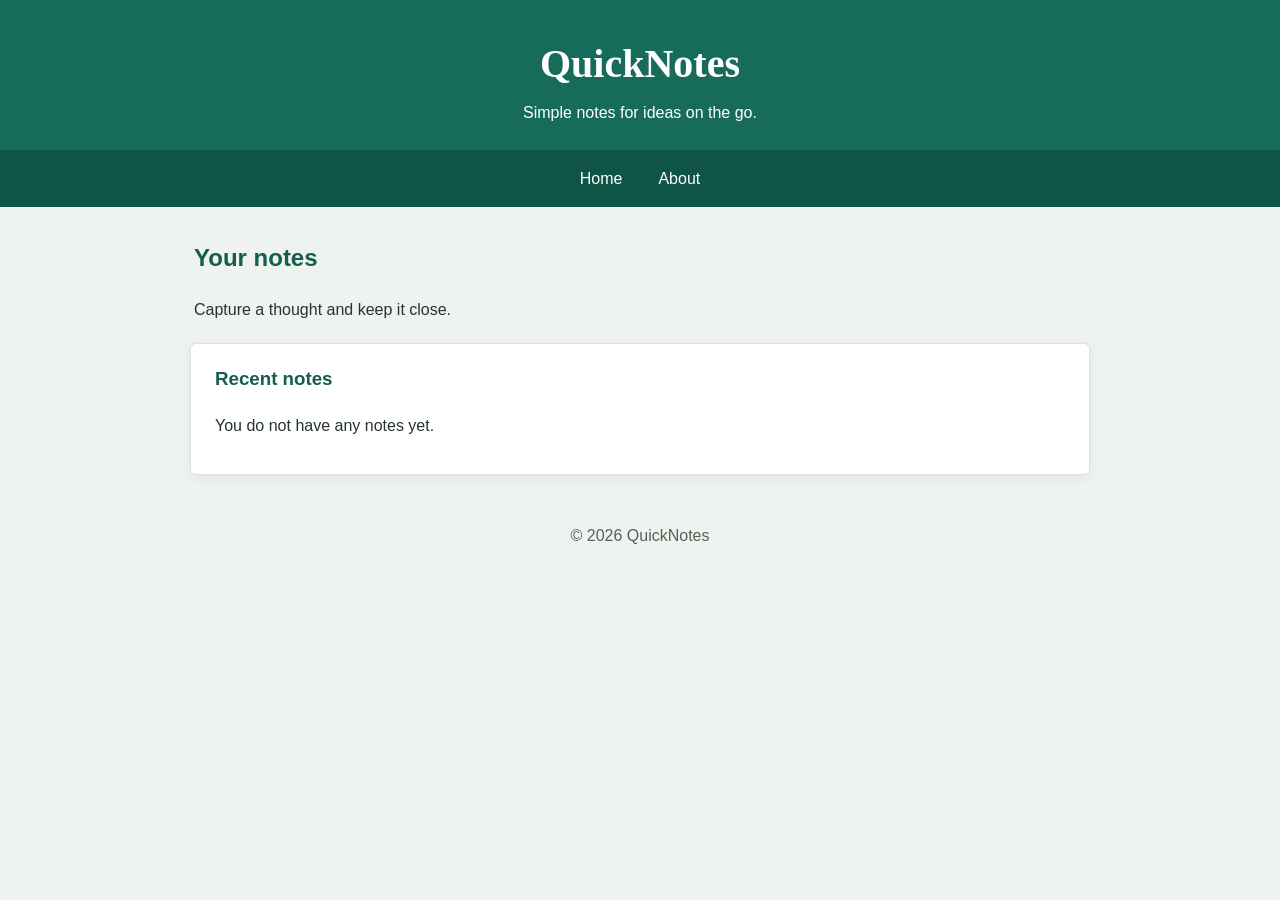
==== web-foundations-days/day2/index.html @ 45edfe09 "Day 2 assignment" ====
<!doctype html>
<html lang="en">
  <head>
    <meta charset="UTF-8" />
    <meta name="viewport" content="width=device-width, initial-scale=1.0" />
    <title>QuickNotes</title>
    <link rel="stylesheet" href="style.css" />
  </head>
  <body>
    <header>
      <h1>QuickNotes</h1>
      <p>Simple notes for ideas on the go.</p>
      <nav>
        <a href="index.html">Home</a>
        <a href="about.html">About</a>
      </nav>
    </header>
    <main>
      <h2>Your notes</h2>
      <p>Capture a thought and keep it close.</p>
      <section>
        <h3>Recent notes</h3>
        <p>You do not have any notes yet.</p>
      </section>
    </main>
    <footer>
      <p>&copy; 2026 QuickNotes</p>
    </footer>
  </body>
</html>
---- web-foundations-days/day2/style.css ----
*,
*::before,
*::after {
  box-sizing: border-box;
}

body {
  margin: 0;
  color: #26342f;
  background: #eef3ef;
  font-family: Arial, Helvetica, sans-serif;
  line-height: 1.6;
}

header {
  padding: 32px 20px 0;
  color: #fff;
  background: #176b5b;
  text-align: center;
}

header h1 {
  margin: 0 0 4px;
  font-family: Georgia, "Times New Roman", serif;
  font-size: 2.5rem;
}

header p {
  margin: 0 0 24px;
}

nav {
  display: flex;
  justify-content: center;
  align-items: center;
  gap: 16px;
  margin: 0 -20px;
  padding: 10px 20px;
  background: #105347;
}

nav a {
  padding: 6px 10px;
  border-radius: 4px;
  color: #fff;
  text-decoration: none;
  transition:
    background-color 180ms ease,
    color 180ms ease;
}

nav a:hover,
nav a:focus-visible {
  color: #26342f;
  background: #d9f1df;
}

main {
  width: min(100% - 32px, 900px);
  margin: 32px auto;
}

main > h2,
main > p {
  margin-left: 4px;
}

h2,
h3 {
  color: #155d50;
}

section {
  margin: 20px 0;
  padding: 20px 24px;
  border: 1px solid #d8e2db;
  border-radius: 6px;
  background: #fff;
  box-shadow: 0 3px 12px rgb(38 52 47 / 7%);
}

section h3 {
  margin-top: 0;
}

.features {
  display: grid;
  grid-template-columns: repeat(auto-fit, minmax(180px, 1fr));
  gap: 14px;
  margin: 0;
  padding: 0;
  list-style: none;
}

.features li {
  padding: 16px;
  border: 1px solid #c8e2d1;
  border-radius: 5px;
  background: #f0f8f2;
}

table {
  width: 100%;
  border-collapse: collapse;
}

th,
td {
  padding: 10px 12px;
  border: 1px solid #b9c9bf;
  text-align: left;
}

th {
  background: #e8f2eb;
}

form {
  display: flex;
  flex-direction: column;
  gap: 12px;
}

form p {
  margin: 0;
}

label {
  display: block;
  margin-bottom: 4px;
  font-weight: 700;
}

input,
textarea {
  display: block;
  width: 100%;
  padding: 10px 12px;
  border: 1px solid #aebeb4;
  border-radius: 4px;
  font: inherit;
}

textarea {
  min-height: 120px;
  resize: vertical;
}

input:focus,
textarea:focus {
  outline: 2px solid #176b5b;
  outline-offset: 1px;
}

button {
  align-self: flex-start;
  padding: 10px 18px;
  border: 0;
  border-radius: 4px;
  color: #fff;
  background: #176b5b;
  font: inherit;
  cursor: pointer;
  transition:
    background-color 180ms ease,
    transform 180ms ease;
}

button:hover,
button:focus-visible {
  background: #105347;
  transform: translateY(-2px);
}

footer {
  padding: 16px;
  color: #52645a;
  text-align: center;
}

footer p {
  margin: 0;
}

@media (max-width: 600px) {
  header {
    padding: 20px 12px 0;
  }

  header h1 {
    font-size: 1.8rem;
  }

  header p {
    margin-bottom: 16px;
  }

  nav {
    margin: 0 -12px;
  }

  main {
    width: min(100% - 24px, 900px);
    margin: 20px auto;
  }

  section {
    padding: 16px;
  }
}
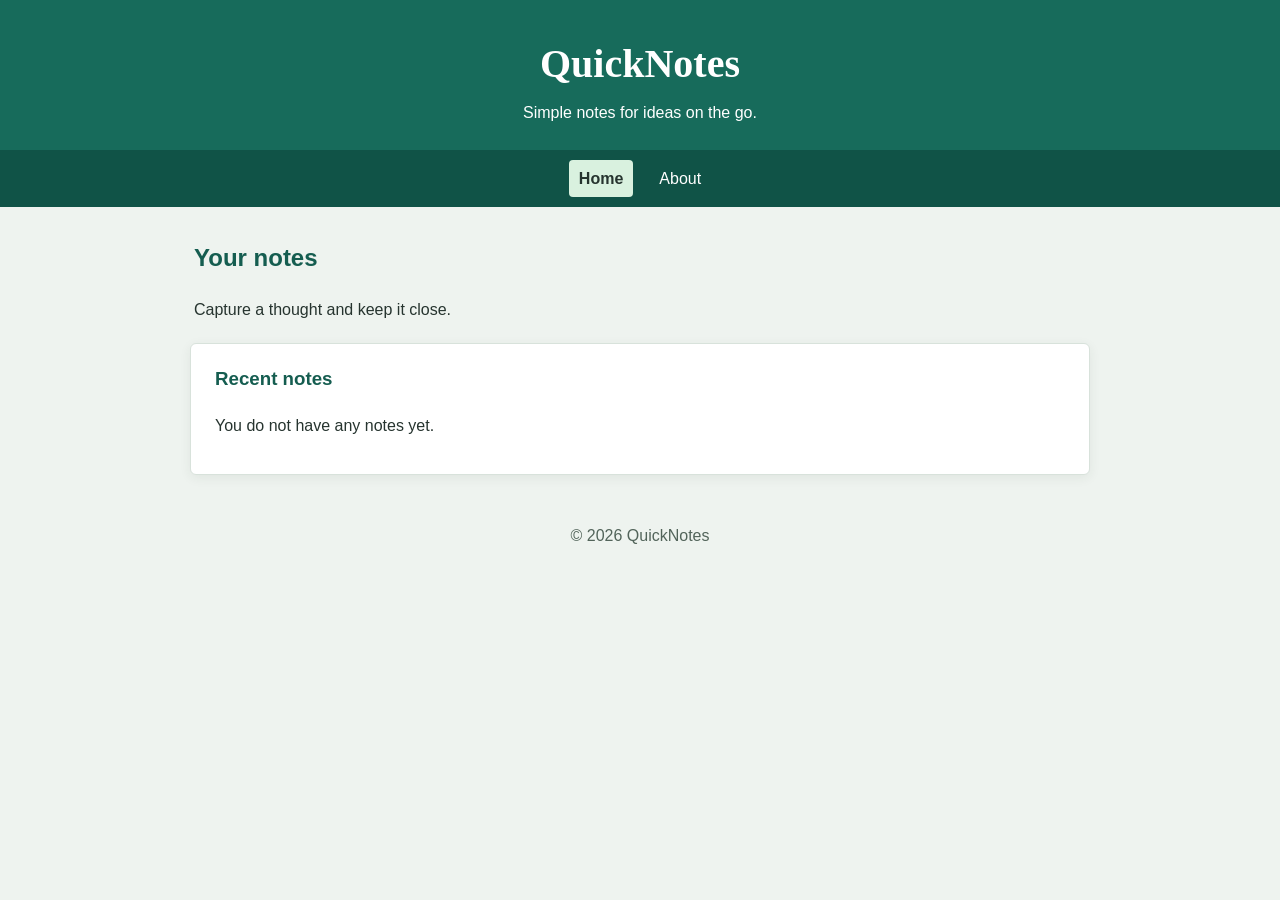
==== commit 98205490: "Mark current page in navigation Set aria-current on the current Day 2 navigation link and add a sele" ====
--- a/web-foundations-days/day2/index.html
+++ b/web-foundations-days/day2/index.html
@@ -11,7 +11,7 @@
       <h1>QuickNotes</h1>
       <p>Simple notes for ideas on the go.</p>
       <nav>
-        <a href="index.html">Home</a>
+        <a href="index.html" aria-current="page">Home</a>
         <a href="about.html">About</a>
       </nav>
     </header>
--- a/web-foundations-days/day2/style.css
+++ b/web-foundations-days/day2/style.css
@@ -46,13 +46,25 @@
   text-decoration: none;
   transition:
     background-color 180ms ease,
-    color 180ms ease;
+    color 180ms ease,
+    transform 180ms ease;
 }
 
 nav a:hover,
 nav a:focus-visible {
   color: #26342f;
   background: #d9f1df;
+}
+
+nav a[aria-current="page"] {
+  color: #26342f;
+  background: #d9f1df;
+  font-weight: 700;
+}
+
+nav a:active {
+  background: #0b4037;
+  transform: scale(0.98);
 }
 
 main {
@@ -172,6 +184,11 @@
   transform: translateY(-2px);
 }
 
+button:active {
+  background: #0b4037;
+  transform: scale(0.98);
+}
+
 footer {
   padding: 16px;
   color: #52645a;
